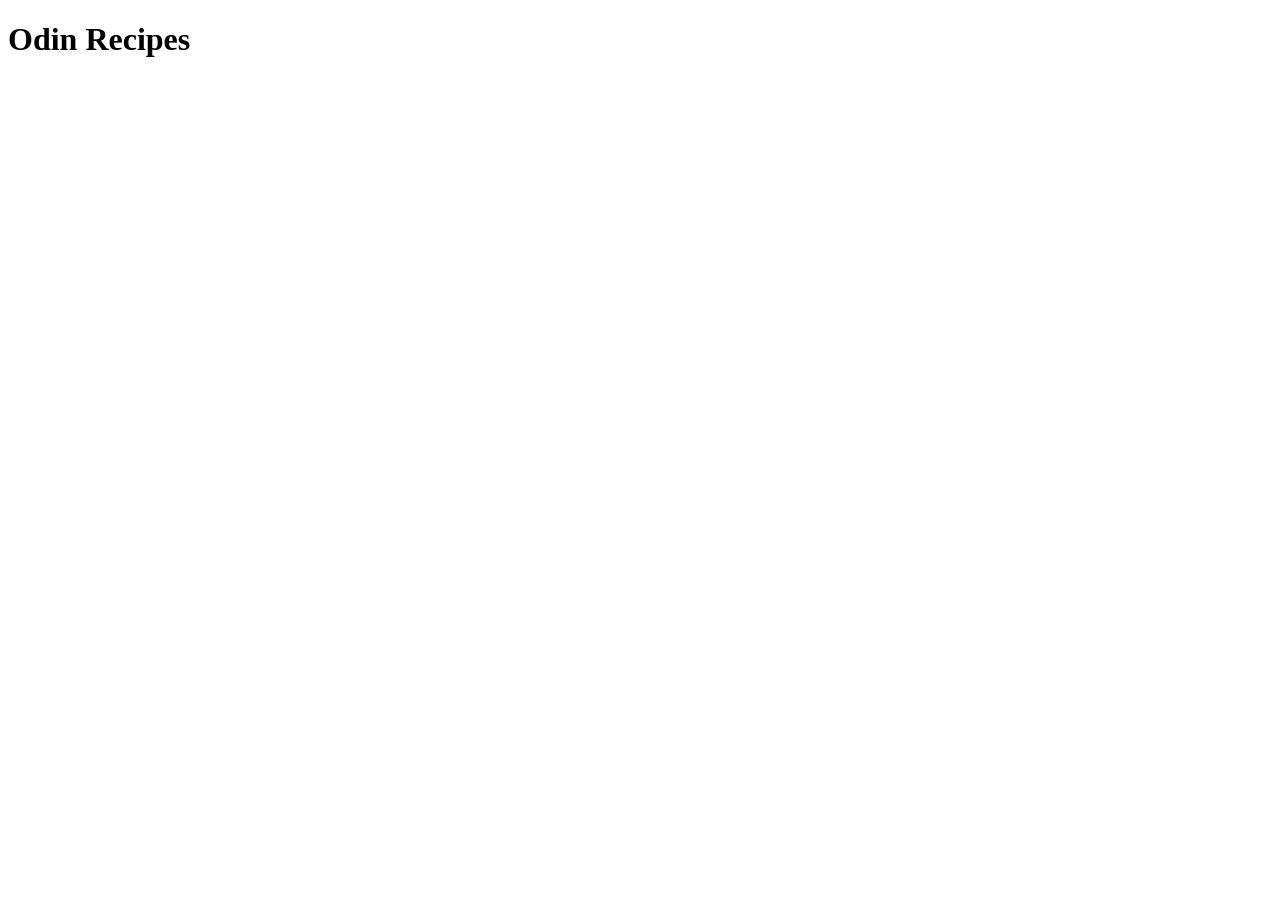
==== index.html @ 3f11bf33 "Create main page" ====
<!DOCTYPE html>
<html lang="en">
<head>
    <meta charset="UTF-8">
    <meta name="viewport" content="width=device-width, initial-scale=1.0">
    <title>Odin Recipes</title>
</head>
<body>
    <h1>Odin Recipes</h1>
</body>
</html>
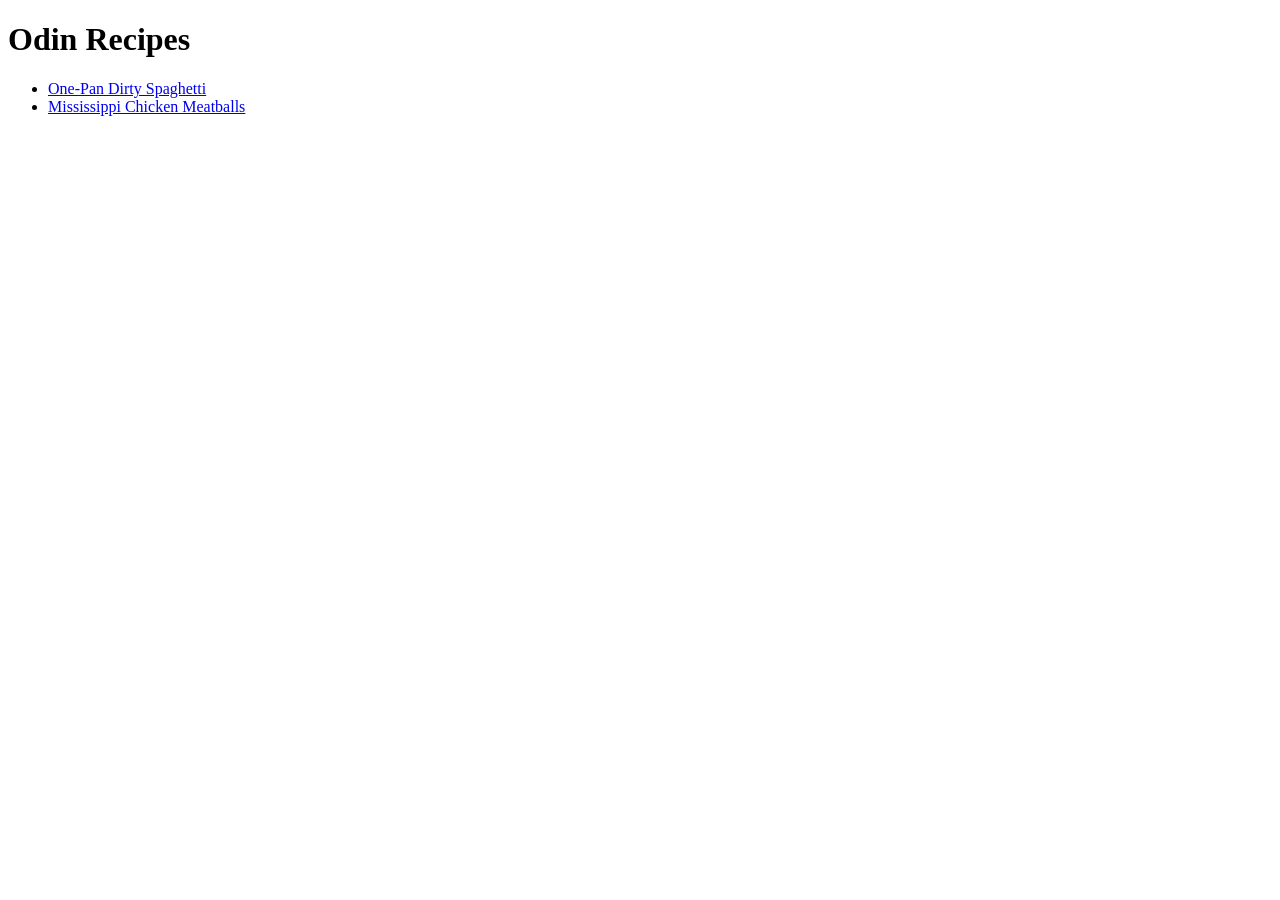
==== commit d9db25a6: "Add mississippi chicken meatballs recipe" ====
--- a/index.html
+++ b/index.html
@@ -7,5 +7,9 @@
 </head>
 <body>
     <h1>Odin Recipes</h1>
+    <ul>
+        <li><a href="./recipes/one-pan-dirty-spaghetti.html">One-Pan Dirty Spaghetti</a></li>
+        <li><a href="./recipes/mississippi-chicken-meatballs.html">Mississippi Chicken Meatballs</a></li>
+    </ul>
 </body>
 </html>
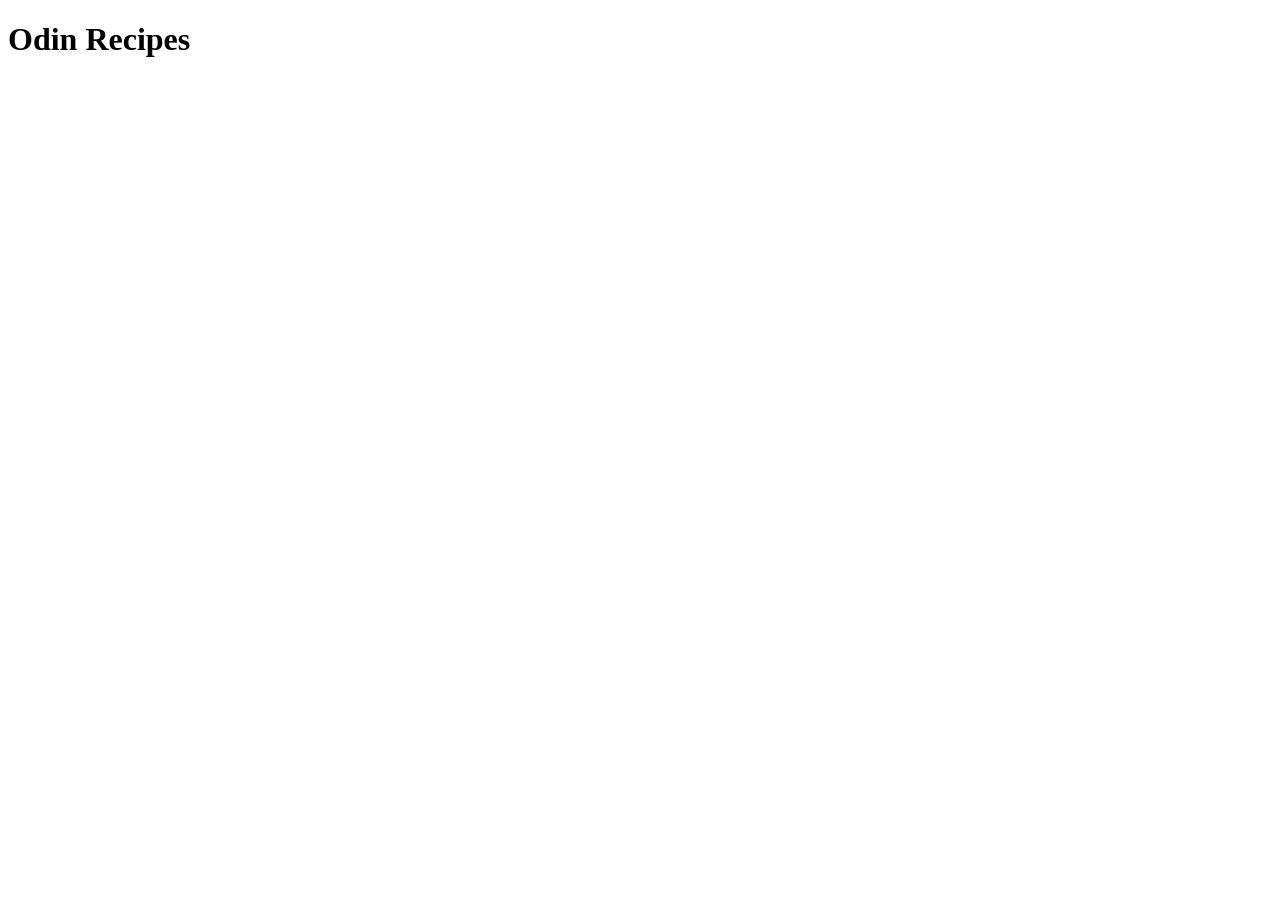
==== commit f37f1c64: "Create initial structure" ====
--- a/index.html
+++ b/index.html
@@ -1,15 +1,11 @@
 <!DOCTYPE html>
 <html lang="en">
 <head>
-    <meta charset="UTF-8">
-    <meta name="viewport" content="width=device-width, initial-scale=1.0">
-    <title>Odin Recipes</title>
+  <meta charset="UTF-8">
+  <meta name="viewport" content="width=device-width, initial-scale=1.0">
+  <title>Odin Recipes</title>
 </head>
 <body>
-    <h1>Odin Recipes</h1>
-    <ul>
-        <li><a href="./recipes/one-pan-dirty-spaghetti.html">One-Pan Dirty Spaghetti</a></li>
-        <li><a href="./recipes/mississippi-chicken-meatballs.html">Mississippi Chicken Meatballs</a></li>
-    </ul>
+  <h1>Odin Recipes</h1>
 </body>
 </html>
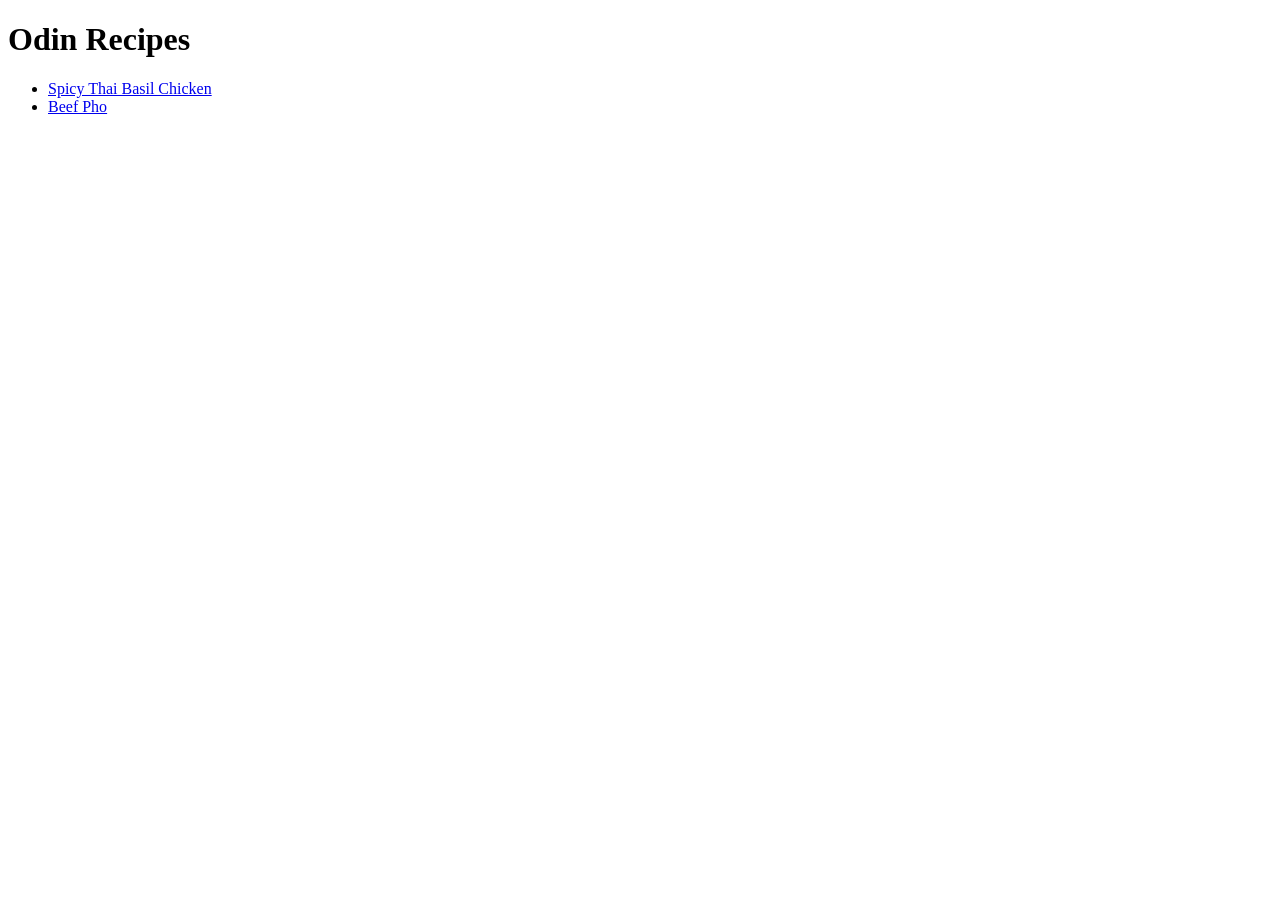
==== commit 18dd183d: "Add beef pho recipe" ====
--- a/index.html
+++ b/index.html
@@ -7,5 +7,11 @@
 </head>
 <body>
   <h1>Odin Recipes</h1>
+
+  <ul>
+    <li><a href="./recipes/spicy-thai-basil-chicken.html">Spicy Thai Basil Chicken</a></li>
+    <li><a href="./recipes/beef-pho.html">Beef Pho</a></li>
+  </ul>
+
 </body>
 </html>
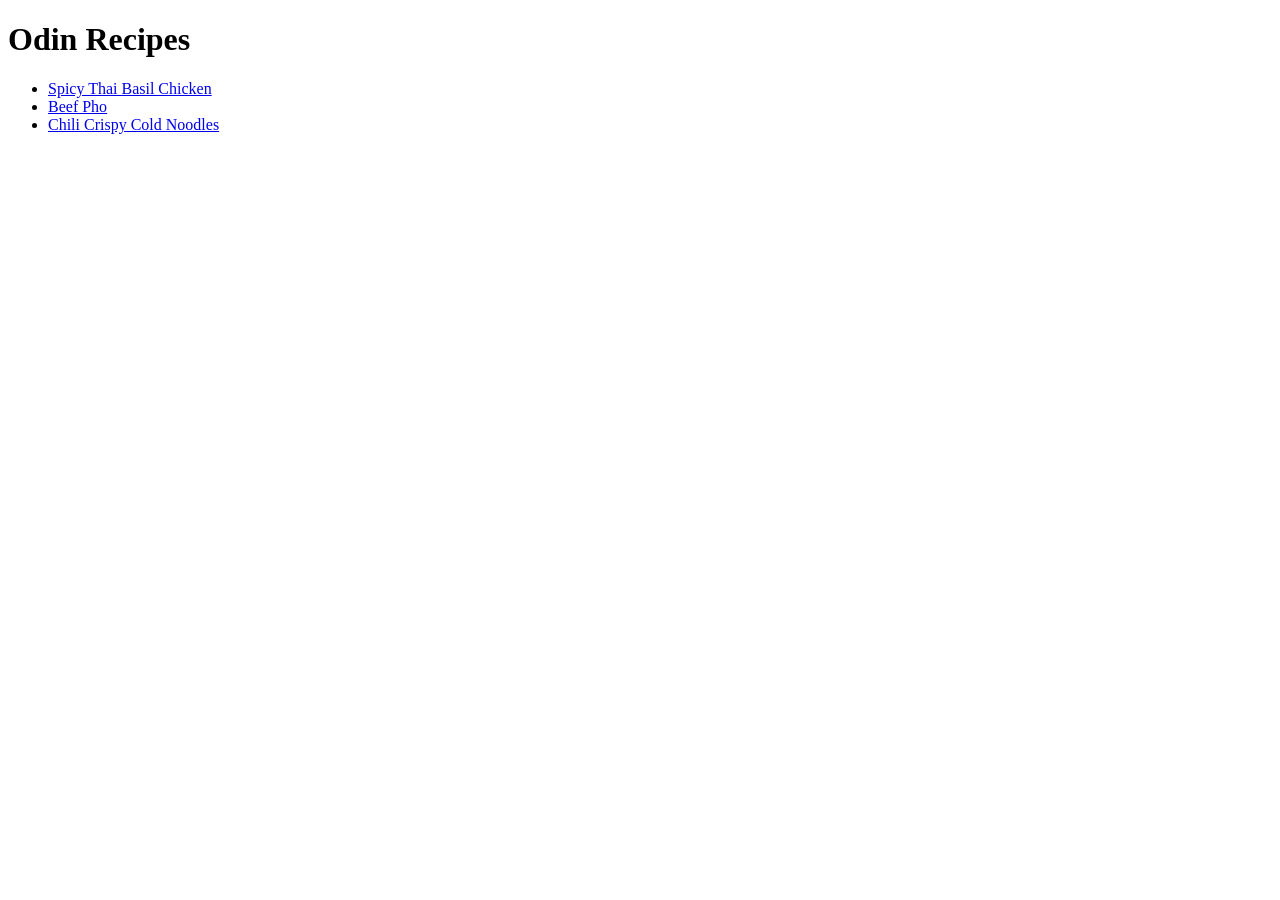
==== commit c710ce70: "Add chili crispy cold noodles recipe" ====
--- a/index.html
+++ b/index.html
@@ -11,6 +11,7 @@
   <ul>
     <li><a href="./recipes/spicy-thai-basil-chicken.html">Spicy Thai Basil Chicken</a></li>
     <li><a href="./recipes/beef-pho.html">Beef Pho</a></li>
+    <li><a href="./recipes/chili-crispy-cold-noodles.html">Chili Crispy Cold Noodles</a></li>
   </ul>
 
 </body>
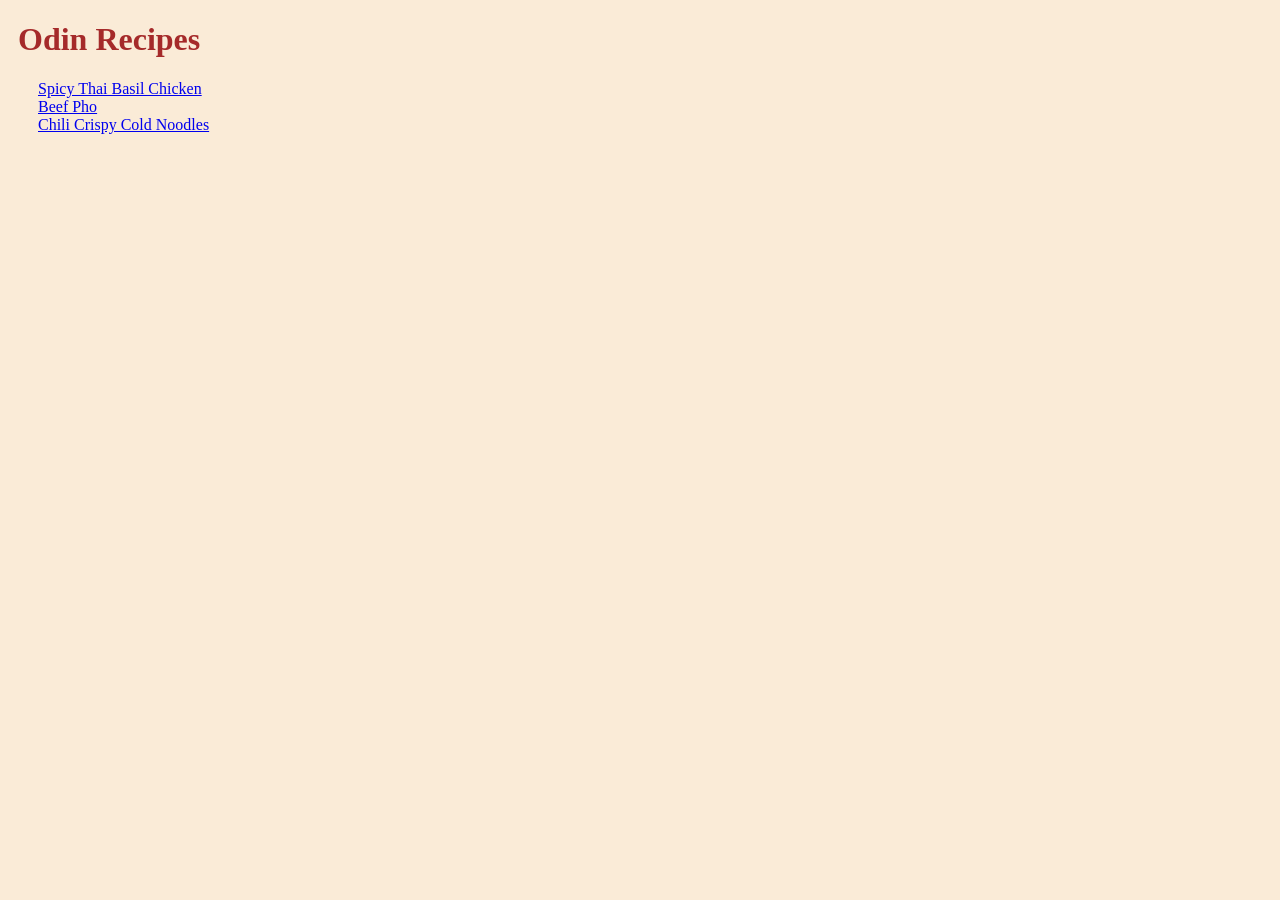
==== commit e397cbd6: "Add styles" ====
--- a/index.html
+++ b/index.html
@@ -4,6 +4,7 @@
   <meta charset="UTF-8">
   <meta name="viewport" content="width=device-width, initial-scale=1.0">
   <title>Odin Recipes</title>
+  <link rel="stylesheet" href="./styles.css">
 </head>
 <body>
   <h1>Odin Recipes</h1>
--- a/styles.css
+++ b/styles.css
@@ -0,0 +1,16 @@
+body {
+    background-color: antiquewhite;
+    padding: 0 10px;
+}
+
+h1, h2, h3 {
+    color: brown;
+}
+
+ul {
+    padding-left: 20px;
+}
+
+ul li {
+    list-style-type: none;
+}
